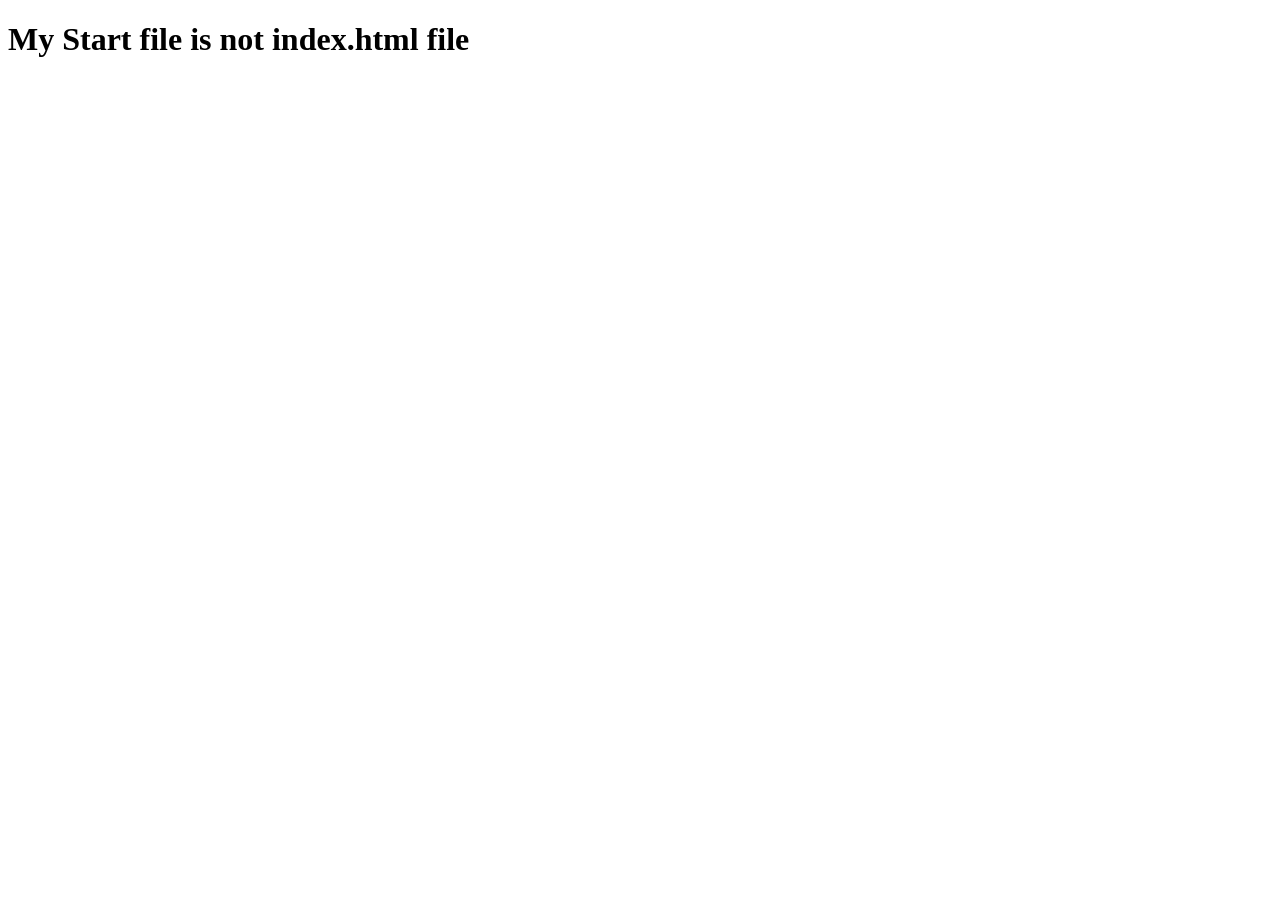
==== start.html @ 63a7376e "file saved and pushed (previously not saved mistakenly)" ====
<!DOCTYPE html>
<html lang="en">
<head>
    <meta charset="UTF-8">
    <meta http-equiv="X-UA-Compatible" content="IE=edge">
    <meta name="viewport" content="width=device-width, initial-scale=1.0">
    <title>Document</title>
</head>
<body>
    <h1>My Start file is not index.html file</h1>
</body>
</html>
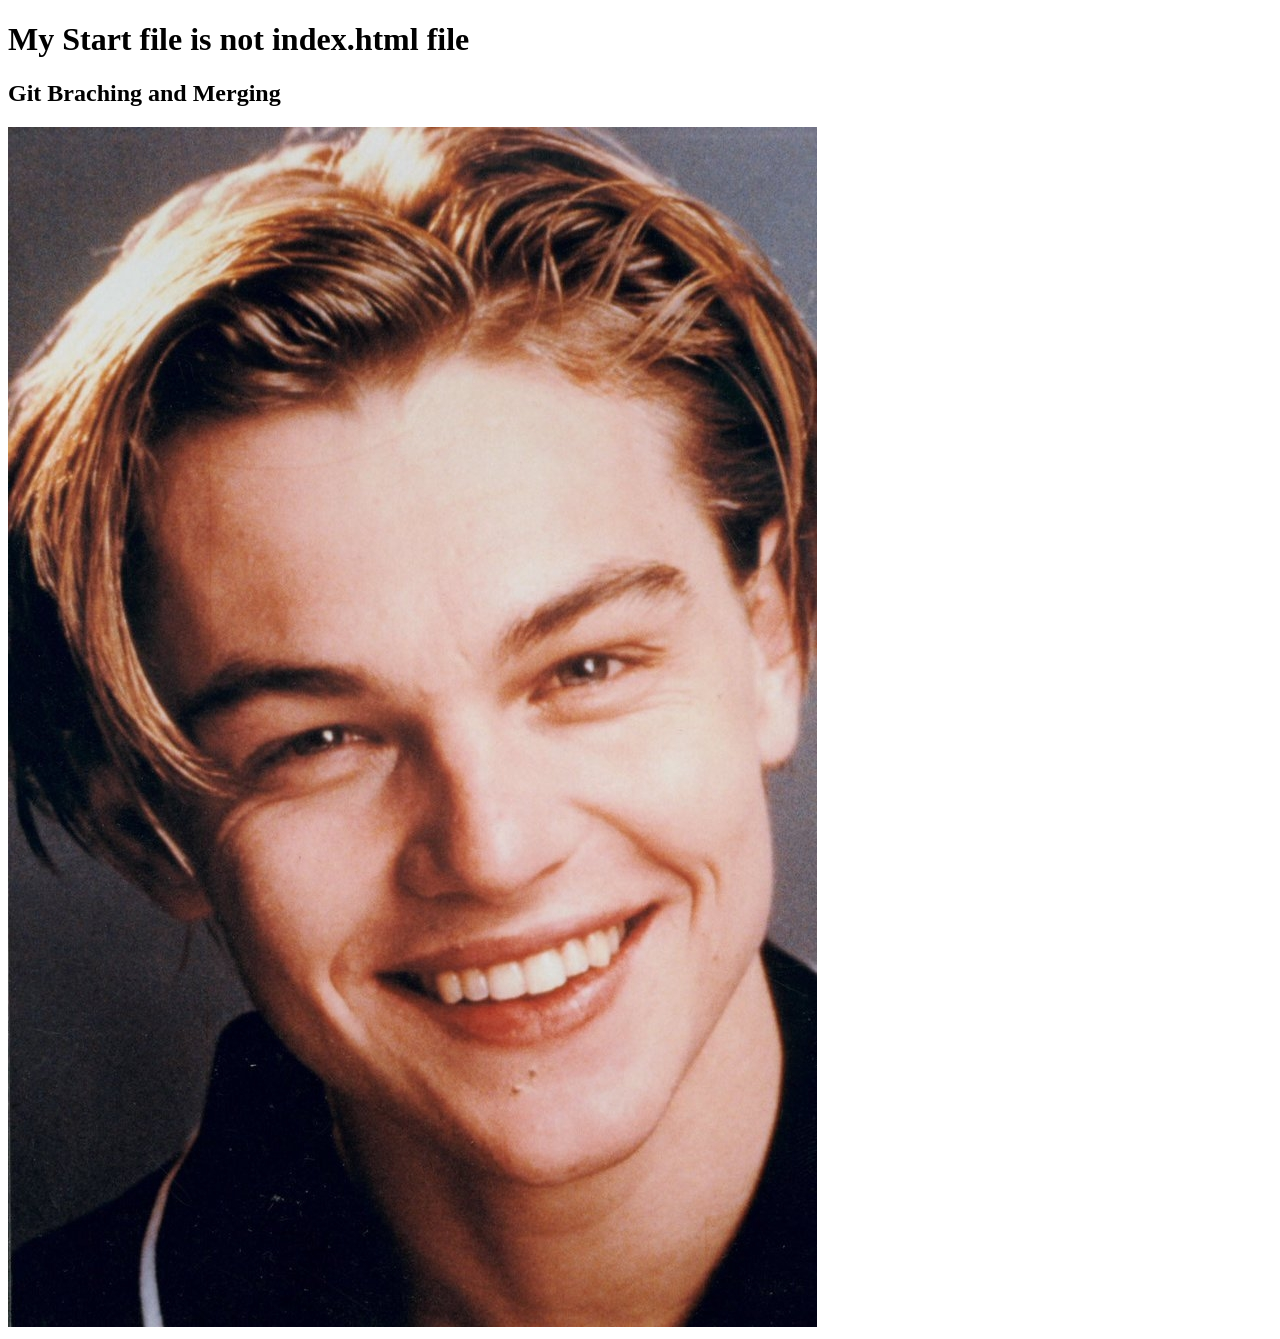
==== commit 0fa2fa18: "header and image added" ====
--- a/start.html
+++ b/start.html
@@ -8,5 +8,7 @@
 </head>
 <body>
     <h1>My Start file is not index.html file</h1>
+    <h2>Git Braching and Merging</h2>
+    <img src="deCap.jpg" alt="">
 </body>
 </html>
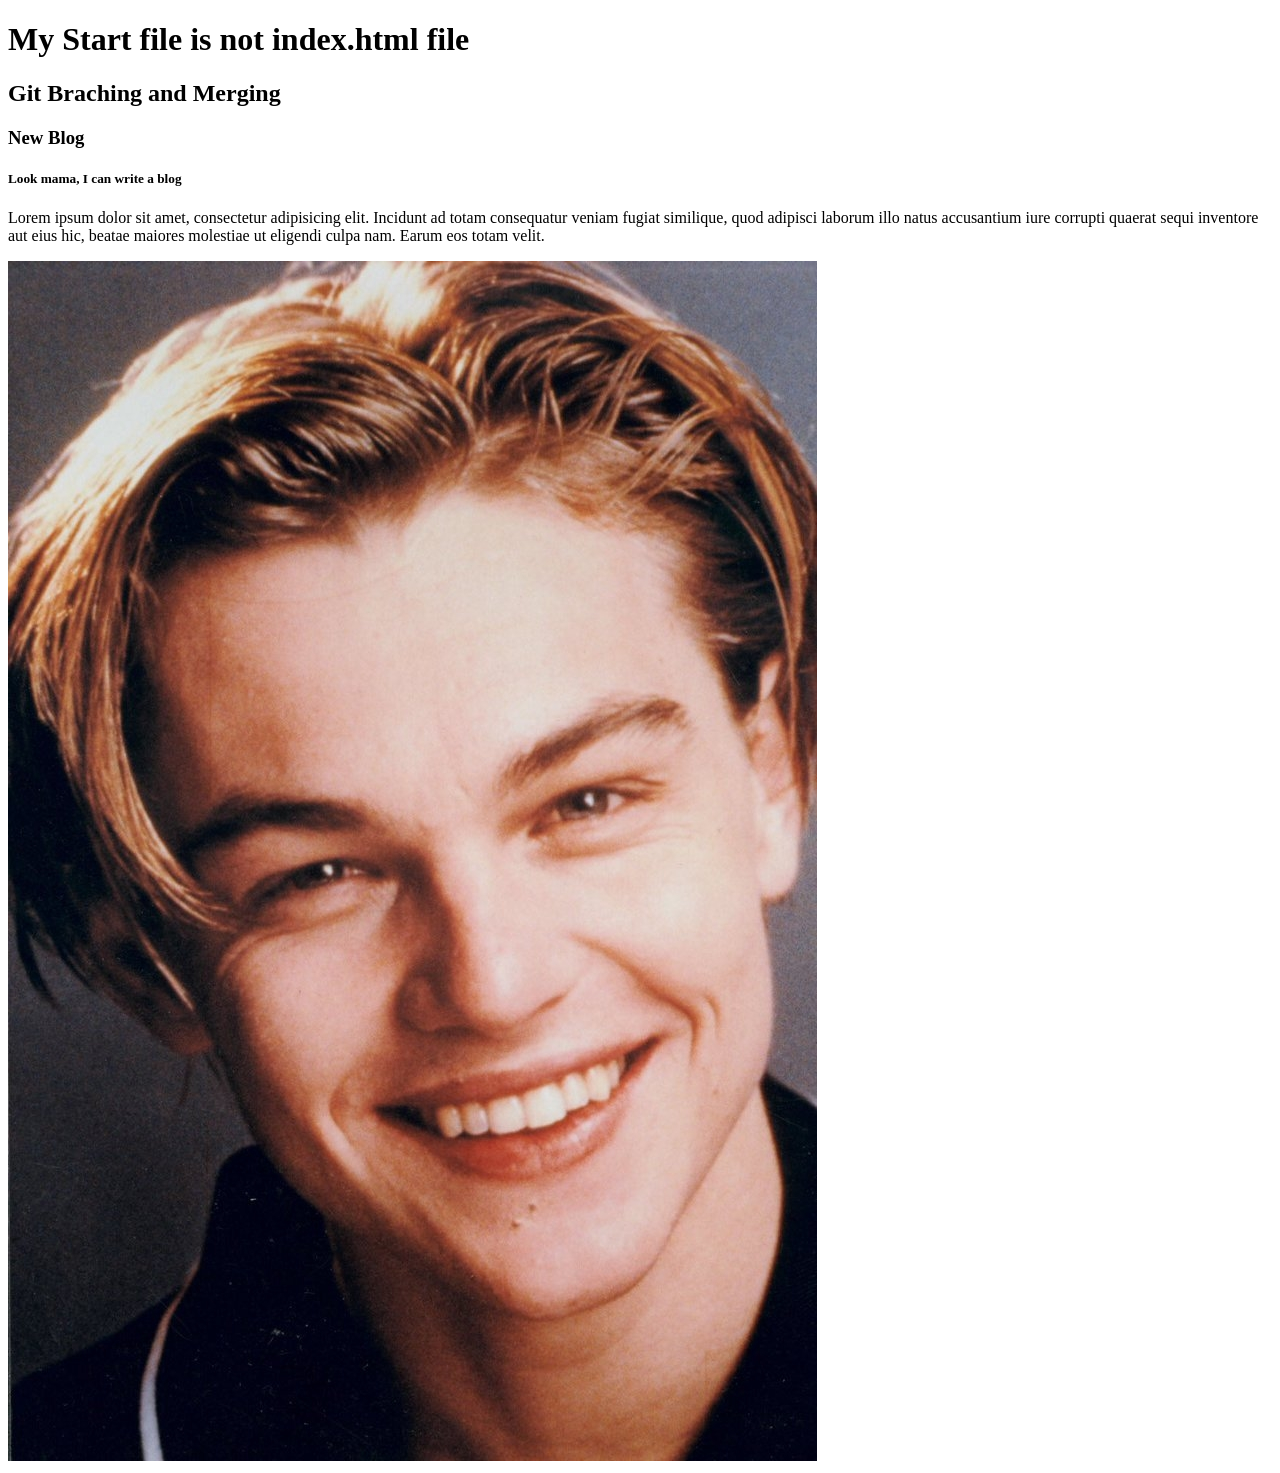
==== commit ad82fa5b: "new blog added" ====
--- a/start.html
+++ b/start.html
@@ -9,6 +9,11 @@
 <body>
     <h1>My Start file is not index.html file</h1>
     <h2>Git Braching and Merging</h2>
+    <div>
+        <h3>New Blog</h3>
+        <h5>Look mama, I can write a blog</h5>
+        <p>Lorem ipsum dolor sit amet, consectetur adipisicing elit. Incidunt ad totam consequatur veniam fugiat similique, quod adipisci laborum illo natus accusantium iure corrupti quaerat sequi inventore aut eius hic, beatae maiores molestiae ut eligendi culpa nam. Earum eos totam velit.</p>
+    </div>
     <img src="deCap.jpg" alt="">
 </body>
 </html>
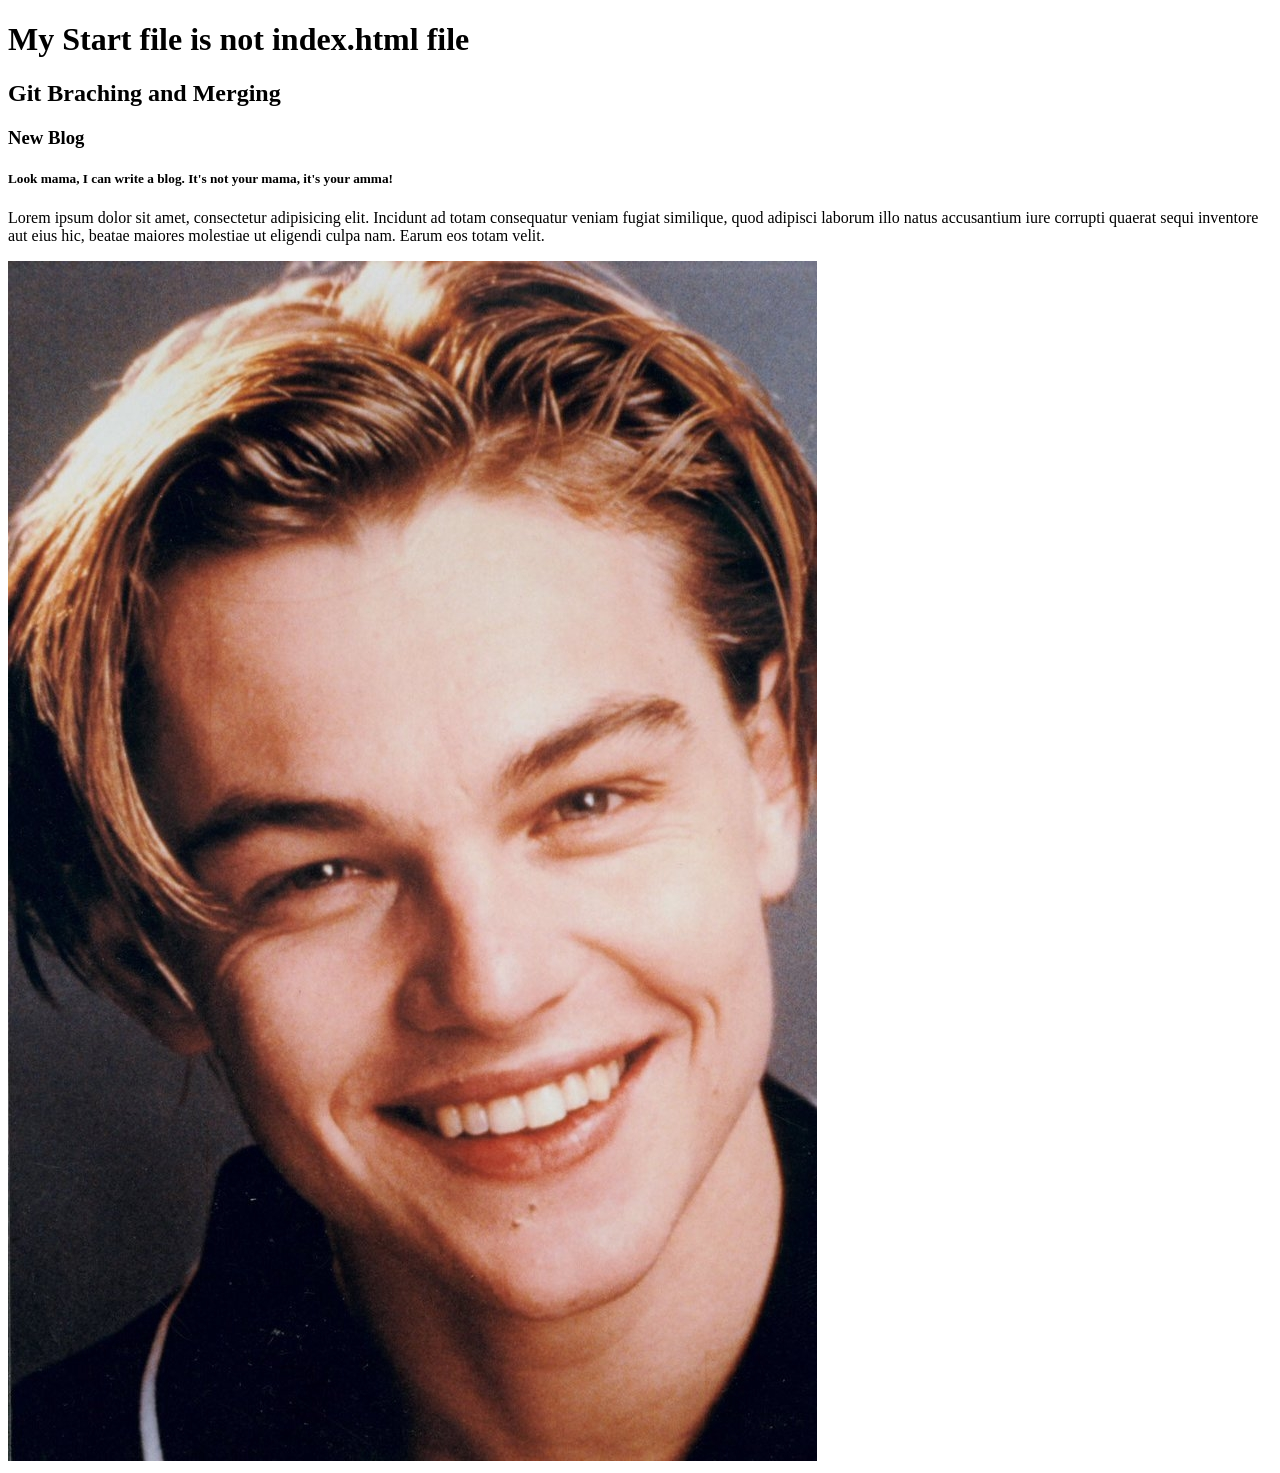
==== commit 9e3082bf: "amma is angry" ====
--- a/start.html
+++ b/start.html
@@ -11,7 +11,7 @@
     <h2>Git Braching and Merging</h2>
     <div>
         <h3>New Blog</h3>
-        <h5>Look mama, I can write a blog</h5>
+        <h5>Look mama, I can write a blog. It's not your mama, it's your amma!</h5>
         <p>Lorem ipsum dolor sit amet, consectetur adipisicing elit. Incidunt ad totam consequatur veniam fugiat similique, quod adipisci laborum illo natus accusantium iure corrupti quaerat sequi inventore aut eius hic, beatae maiores molestiae ut eligendi culpa nam. Earum eos totam velit.</p>
     </div>
     <img src="deCap.jpg" alt="">
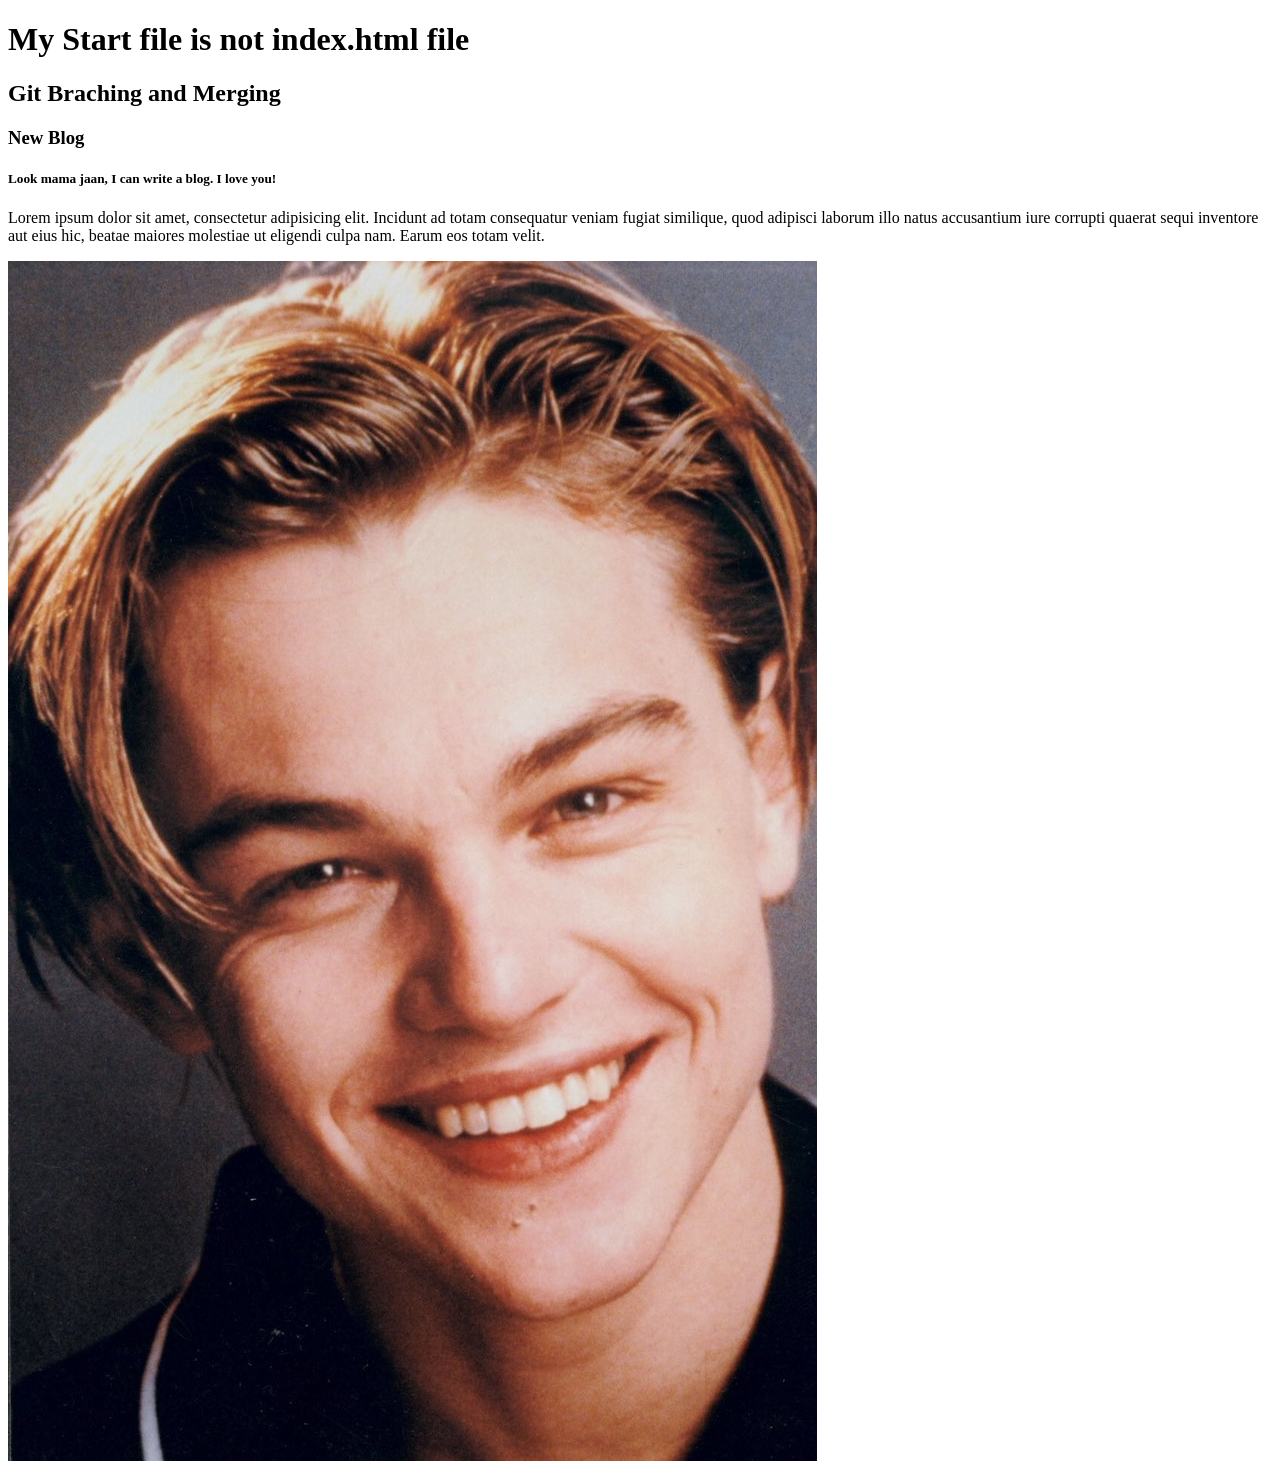
==== commit 8d31e96a: "amma in my new blog" ====
--- a/start.html
+++ b/start.html
@@ -11,7 +11,7 @@
     <h2>Git Braching and Merging</h2>
     <div>
         <h3>New Blog</h3>
-        <h5>Look mama, I can write a blog. It's not your mama, it's your amma!</h5>
+        <h5>Look mama jaan, I can write a blog. I love you!</h5>
         <p>Lorem ipsum dolor sit amet, consectetur adipisicing elit. Incidunt ad totam consequatur veniam fugiat similique, quod adipisci laborum illo natus accusantium iure corrupti quaerat sequi inventore aut eius hic, beatae maiores molestiae ut eligendi culpa nam. Earum eos totam velit.</p>
     </div>
     <img src="deCap.jpg" alt="">
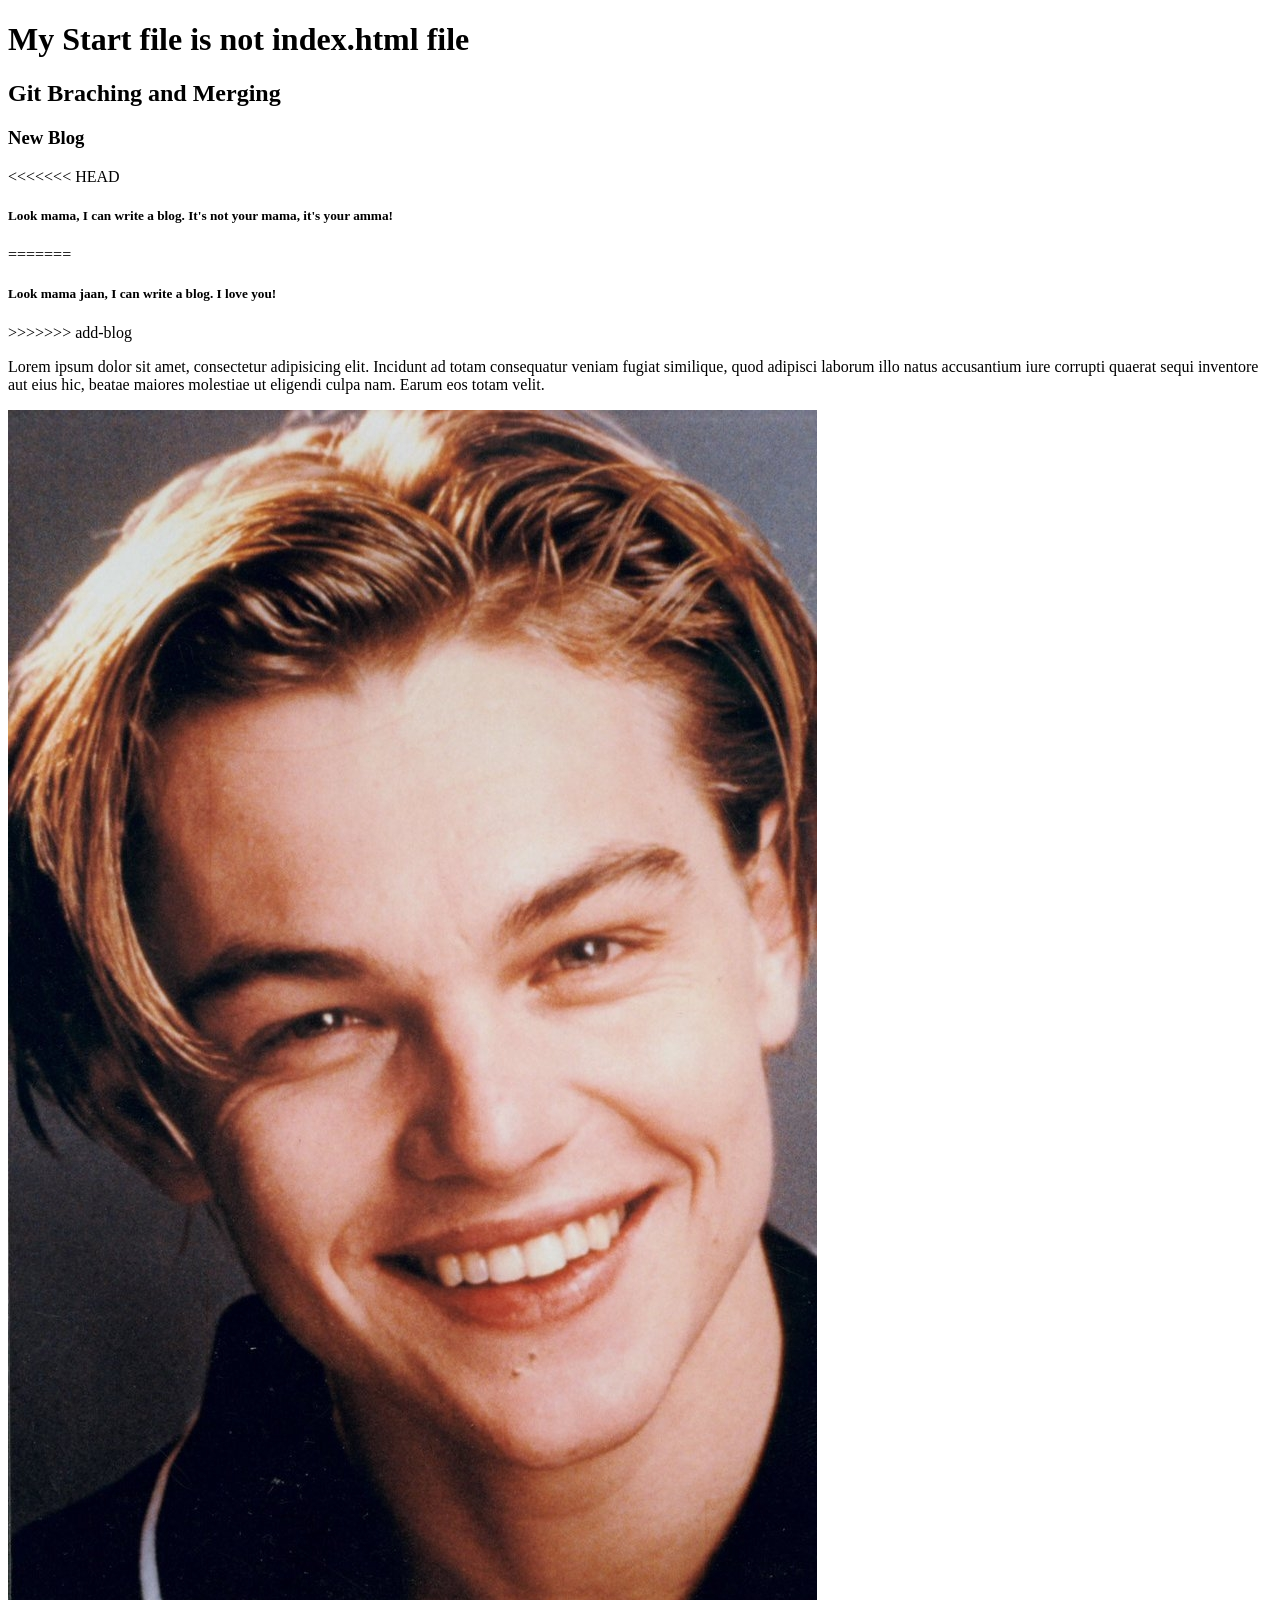
==== commit 1bdb7386: "conflict resolved" ====
--- a/start.html
+++ b/start.html
@@ -11,7 +11,11 @@
     <h2>Git Braching and Merging</h2>
     <div>
         <h3>New Blog</h3>
+<<<<<<< HEAD
+        <h5>Look mama, I can write a blog. It's not your mama, it's your amma!</h5>
+=======
         <h5>Look mama jaan, I can write a blog. I love you!</h5>
+>>>>>>> add-blog
         <p>Lorem ipsum dolor sit amet, consectetur adipisicing elit. Incidunt ad totam consequatur veniam fugiat similique, quod adipisci laborum illo natus accusantium iure corrupti quaerat sequi inventore aut eius hic, beatae maiores molestiae ut eligendi culpa nam. Earum eos totam velit.</p>
     </div>
     <img src="deCap.jpg" alt="">
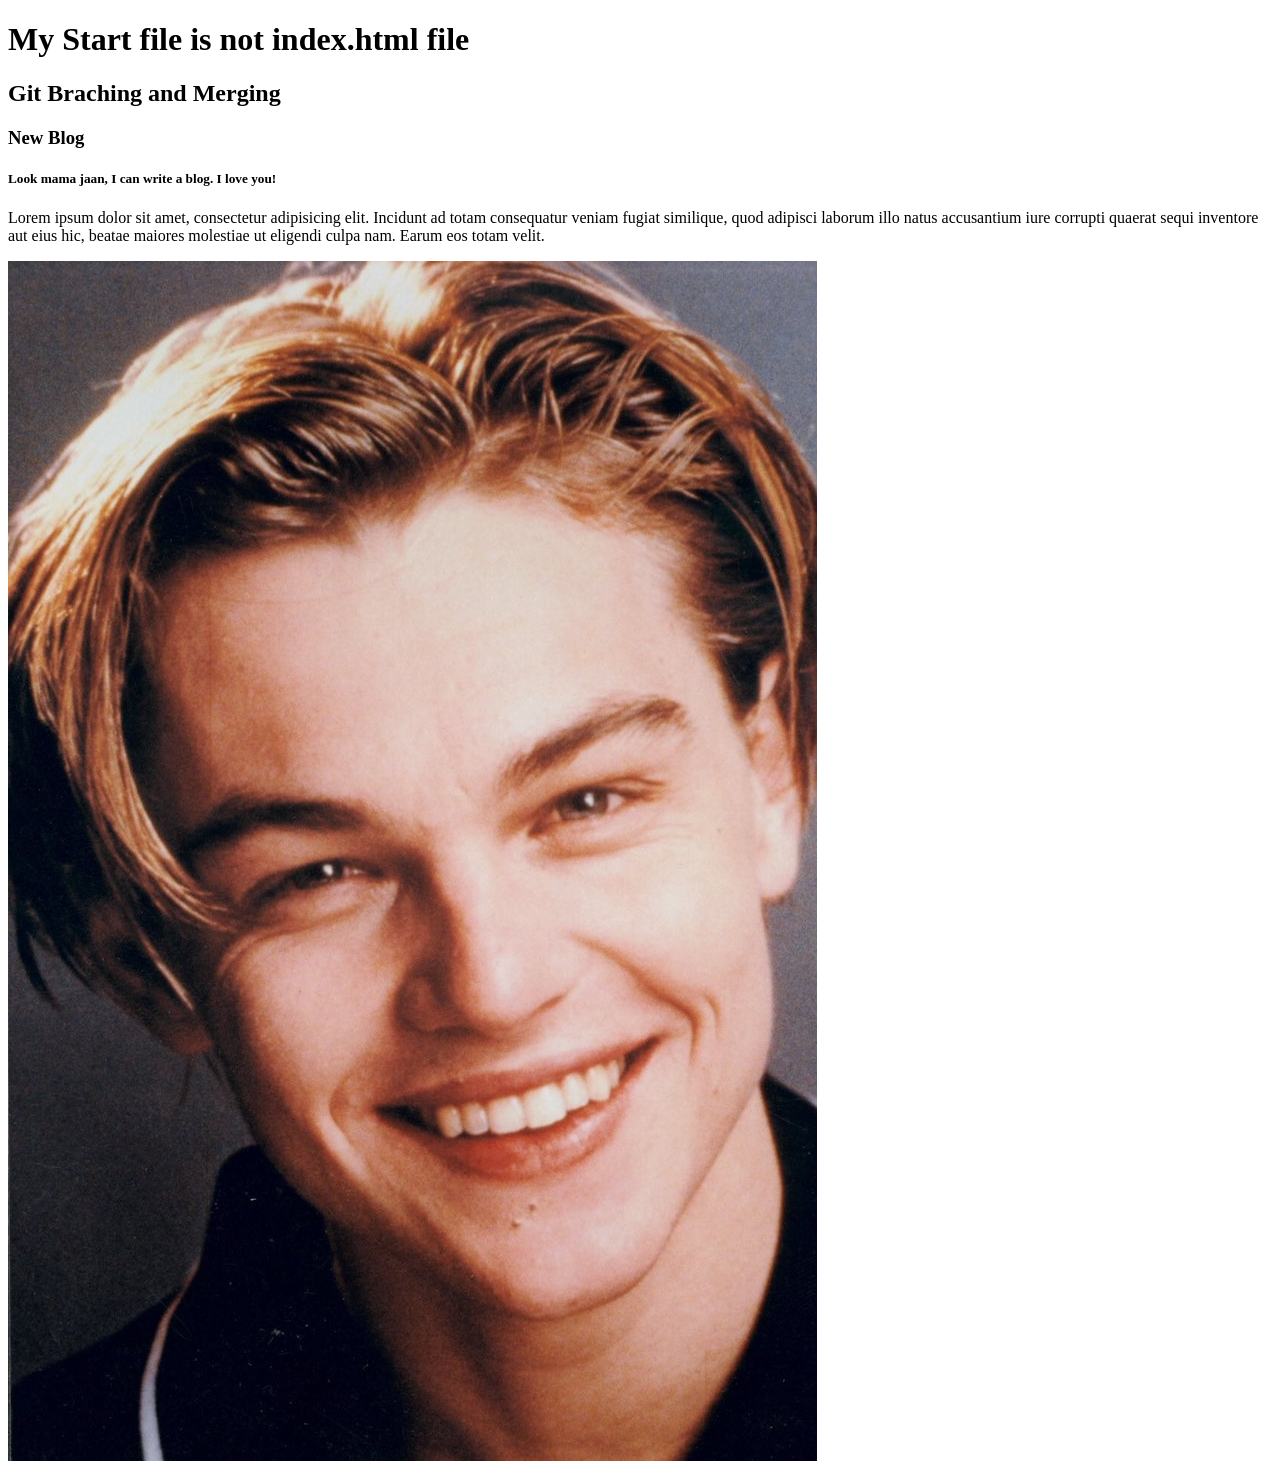
==== commit c03baa69: "conflict resolved. amma is happy" ====
--- a/start.html
+++ b/start.html
@@ -11,11 +11,7 @@
     <h2>Git Braching and Merging</h2>
     <div>
         <h3>New Blog</h3>
-<<<<<<< HEAD
-        <h5>Look mama, I can write a blog. It's not your mama, it's your amma!</h5>
-=======
         <h5>Look mama jaan, I can write a blog. I love you!</h5>
->>>>>>> add-blog
         <p>Lorem ipsum dolor sit amet, consectetur adipisicing elit. Incidunt ad totam consequatur veniam fugiat similique, quod adipisci laborum illo natus accusantium iure corrupti quaerat sequi inventore aut eius hic, beatae maiores molestiae ut eligendi culpa nam. Earum eos totam velit.</p>
     </div>
     <img src="deCap.jpg" alt="">
